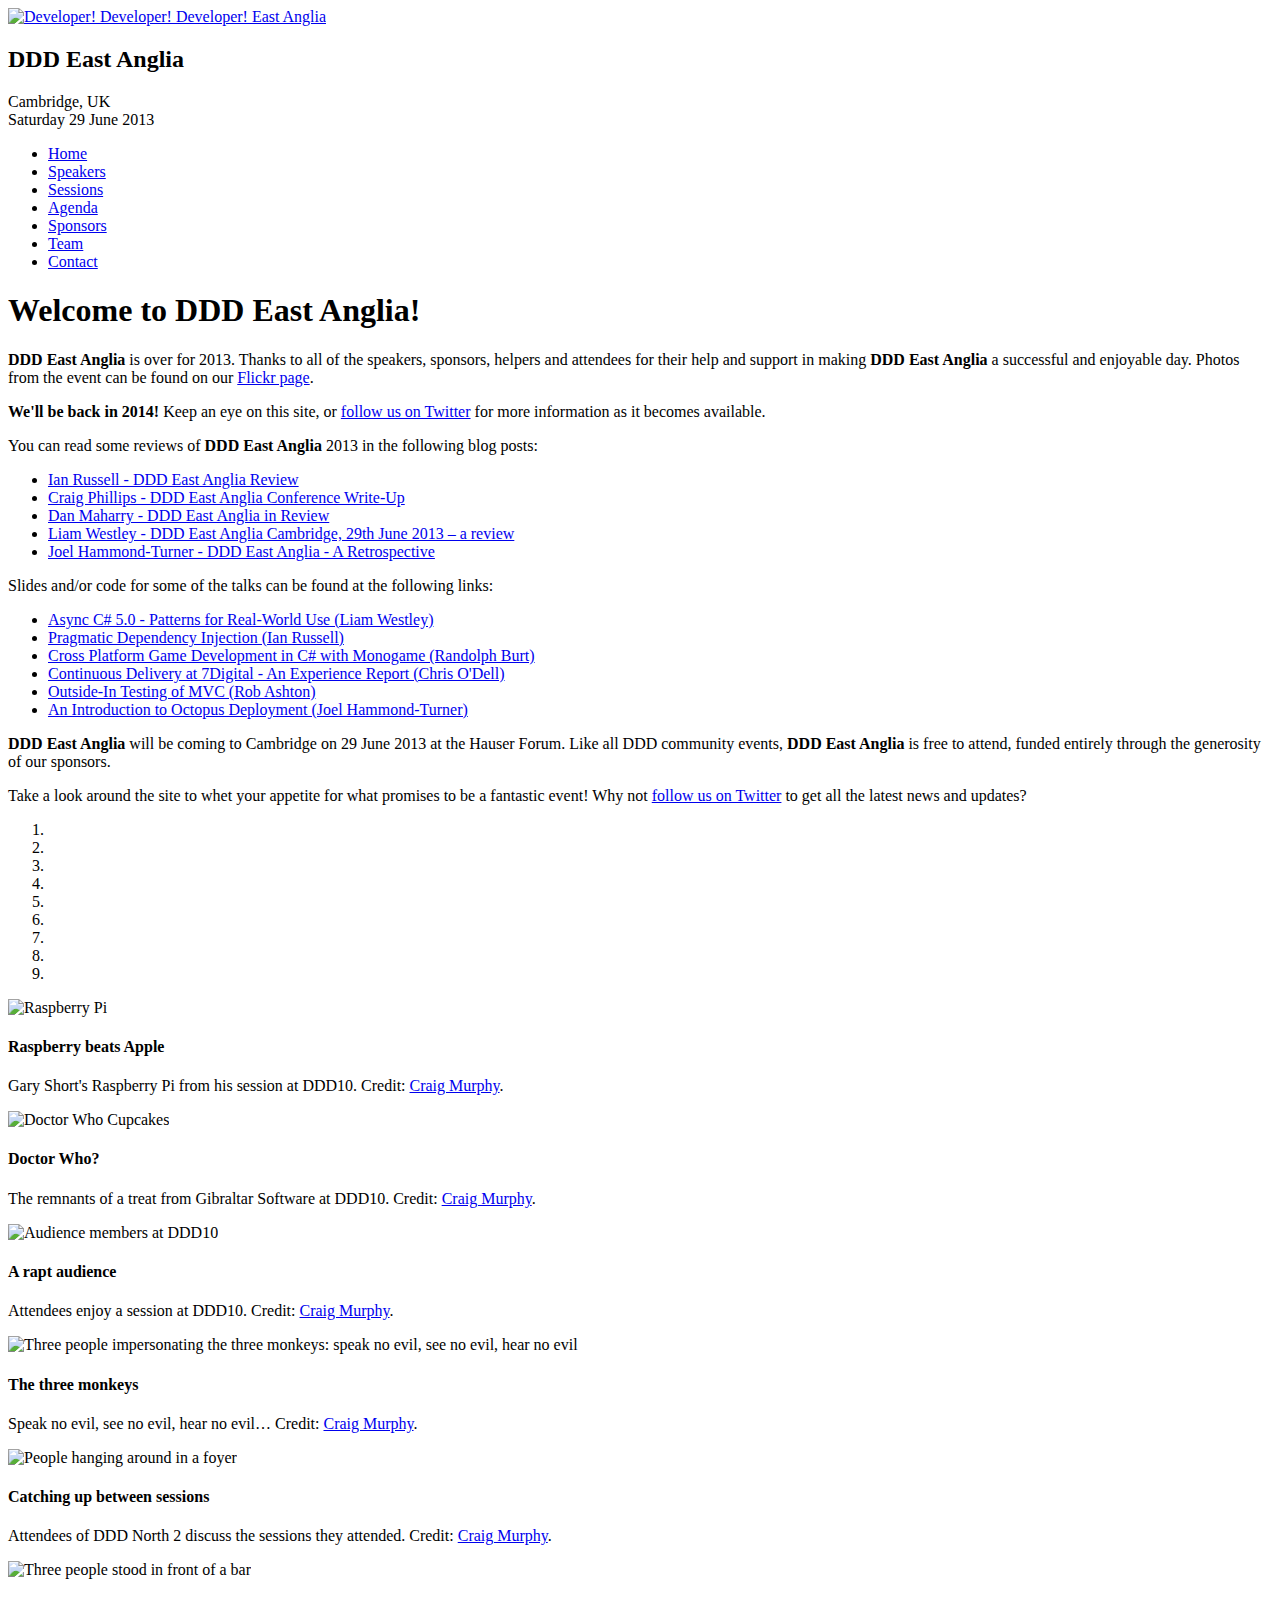
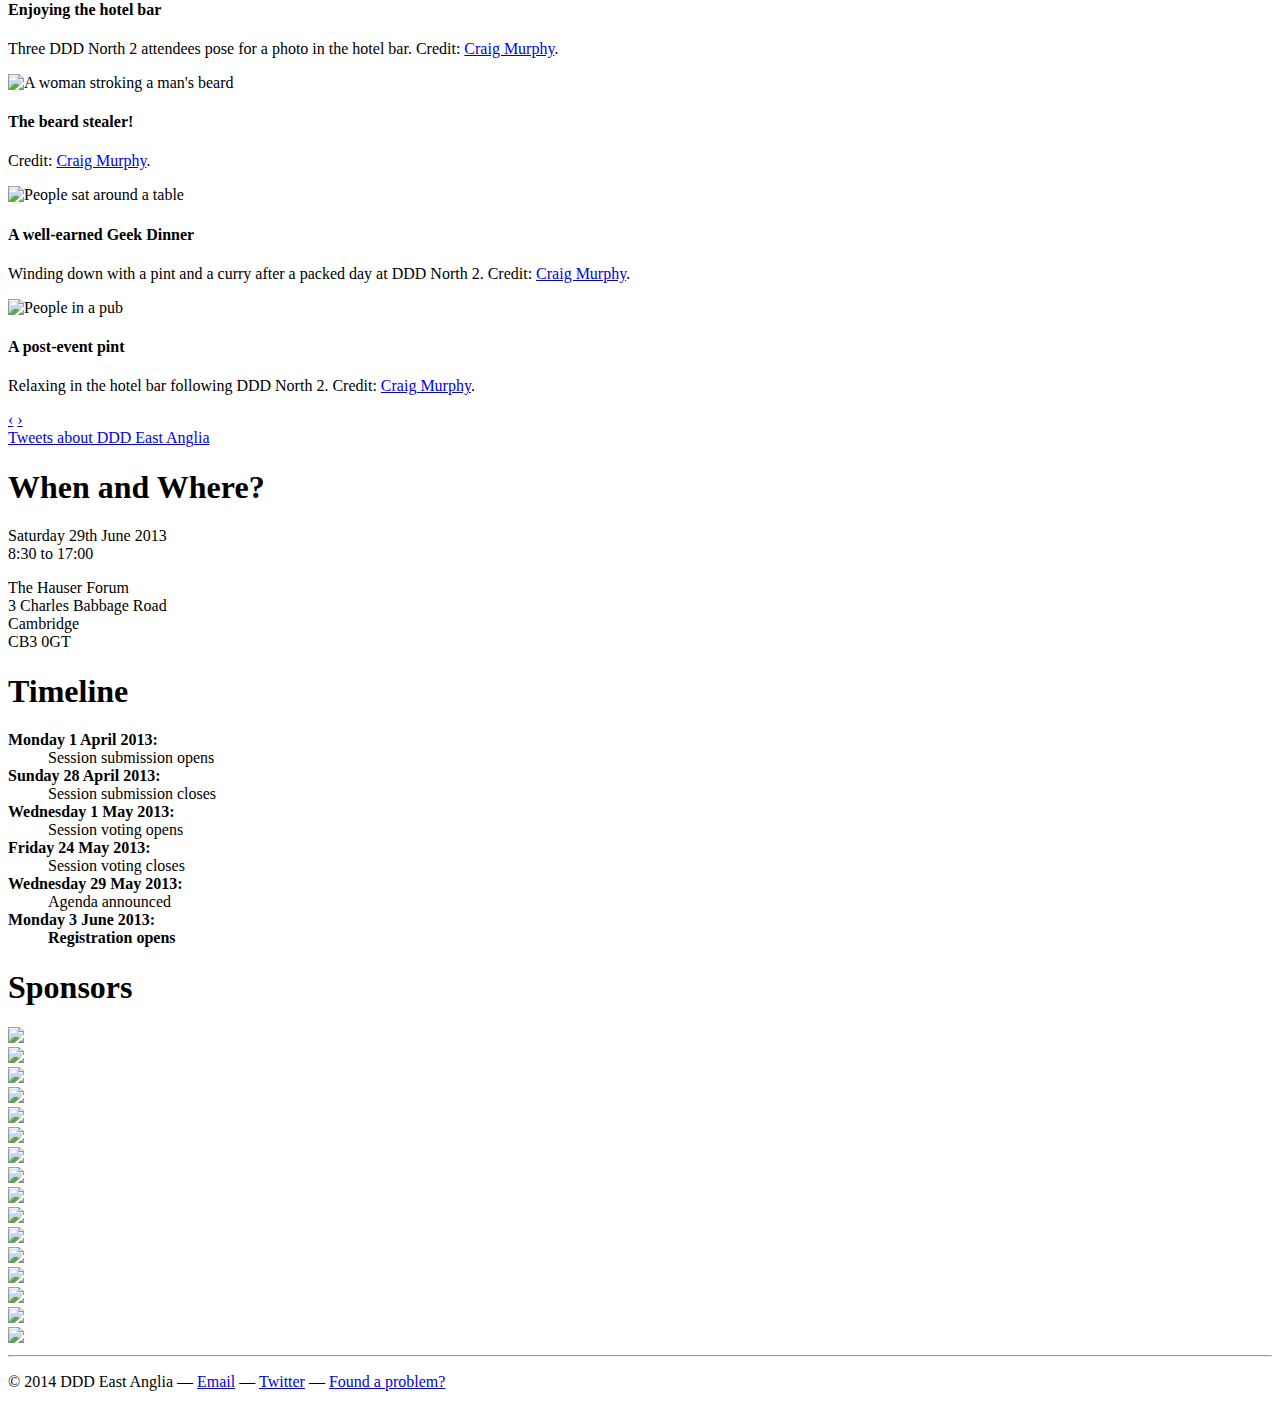
==== index.htm @ f43313b8 "fix a few minor niggles:" ====
<!DOCTYPE html>
<html lang="en">
<head>
    <meta charset="utf-8" />
    <title>DDD East Anglia Home Page</title>
    <link href="http://www.dddeastanglia.com/favicon.ico" rel="shortcut icon" type="image/x-icon" />
    <meta name="viewport" content="width=device-width, initial-scale=1.0" />
    <meta name="description" content="DDD East Anglia conference website 29 June 2013">
    <meta name="author" content="DDD East Anglia">

    <link href="Content/bootstrap.css" rel="stylesheet" type="text/css" />
    <link href="Content/media-queries.css" rel="stylesheet" type="text/css" />
    <link href="Content/font-awesome.css" rel="stylesheet" type="text/css" />
    <link href="Content/Site.css" rel="stylesheet" type="text/css" />

    <!-- HTML5 shim, for IE6-8 support of HTML5 elements -->
    <!--[if lt IE 9]>
      <script src="/Scripts/html5shiv.js"></script>
      <script src="/Scripts/html5shiv-printshiv.js"></script>
    <![endif]-->
    <!-- Fav and touch icons -->
    <link rel="apple-touch-icon" sizes="144x144" href="/Images/logo-icon-144.png">
    <link rel="apple-touch-icon" sizes="114x114" href="/Images/logo-icon-114.png">
    <link rel="apple-touch-icon" sizes="72x72" href="/Images/logo-icon-72.png">
    <link rel="apple-touch-icon" href="Images/logo-icon-57.png">
    <link rel="image_src" href="Images/logo-small.png" />
</head>
    <body>

        <div class="container-fluid">
            <div class="row-fluid">
                <div class="masthead">
                    <a href="/"><img src="Images/logo-small.png" class="pull-left" alt="Developer! Developer! Developer! East Anglia" /></a>
                    <h2>DDD East Anglia</h2>
                    <p>Cambridge, UK<br />
                        Saturday 29 June 2013</p>
                </div>
            </div>
        </div>
        <div class="navbar navbar-static-top">
            <div class="navbar-inner">
                <div class="container-fluid">
                    <a class="btn btn-navbar" data-toggle="collapse" data-target=".nav-collapse">
                        <span class="icon-bar"></span>
                        <span class="icon-bar"></span>
                        <span class="icon-bar"></span>
                    </a>
                    <div class="nav-collapse">
    <ul class="nav">
                <li class="dropdown active"><a href="index.htm">Home</a></li>
                <li class="dropdown "><a href="Speakers.htm">Speakers</a></li>
                <li class="dropdown "><a href="Sessions.htm">Sessions</a></li>
                <li class="dropdown "><a href="Agenda.htm">Agenda</a></li>
                <li class="dropdown "><a href="Sponsors.htm">Sponsors</a></li>
                <li class="dropdown "><a href="Team.htm">Team</a></li>
                <li class="dropdown "><a href="Contact.htm">Contact</a></li>
    </ul>
</div>

                </div>
            </div>
        </div>
        <div class="container-fluid">
            <div class="container-fluid">
                <div class="row-fluid">
                    <div class="span8">

                        <div class="row-fluid">


<div class="row-fluid">
    <div class="span12">
        <h1>Welcome to DDD East Anglia!</h1>

        <div class="well">
            <p>
                <strong class="dddea">DDD East Anglia</strong> is over for 2013. Thanks to all of the speakers, sponsors, helpers and attendees for their help
                and support in making <strong class="dddea">DDD East Anglia</strong> a successful and enjoyable day.
                Photos from the event can be found on our <a href="http://www.flickr.com/dddeastanglia">Flickr page</a>.
            </p>

            <p>
                <strong>We'll be back in 2014!</strong> Keep an eye on this site, or <a href="http://twitter.com/DDDEastAnglia">follow us on Twitter</a>
                for more information as it becomes available.
            </p>

            <p>
                You can read some reviews of <strong class="dddea">DDD East Anglia</strong> 2013 in the following blog posts:

                <ul>
                    <li><a href="http://ijrussell.tumblr.com/post/54288045539/ddd-east-anglia-review">Ian Russell - DDD East Anglia Review</a></li>
                    <li><a href="http://blog.craigtp.co.uk/post/DDD-East-Anglia-Conference-Write-Up.aspx">Craig Phillips - DDD East Anglia Conference Write-Up</a></li>
                    <li><a href="http://blog.hmobius.com/post/2013/07/03/DDD-East-Anglia-in-Review.aspx">Dan Maharry - DDD East Anglia in Review</a></li>
                    <li><a href="http://geekswithblogs.net/twickers/archive/2013/07/03/ddd-east-anglia-cambridge-29th-june-2013.aspx">Liam Westley - DDD East Anglia Cambridge, 29th June 2013 – a review</a></li>
                    <li><a href="http://nuggets.hammond-turner.org.uk/2013/07/ddd-east-anglia-retrospective.html">Joel Hammond-Turner - DDD East Anglia - A Retrospective</a></li>
                </ul>
            </p>

            <p>
                Slides and/or code for some of the talks can be found at the following links:

                <ul>
                    <li><a href="http://geekswithblogs.net/twickers/archive/2013/07/01/ddd-east-anglia-29th-june-2013---async-patterns-presentation.aspx">Async C# 5.0 - Patterns for Real-World Use (Liam Westley)</a></li>
                    <li><a href="https://github.com/ijrussell/DDDEastAnglia">Pragmatic Dependency Injection (Ian Russell)</a></li>
                    <li><a href="http://randolphburt.co.uk/2013/06/30/ddd-east-anglia/">Cross Platform Game Development in C# with Monogame (Randolph Burt)</a></li>
                    <li><a href="http://prezi.com/2wczo541qzpy/dddea-continuous-delivery-at-7digital/">Continuous Delivery at 7Digital - An Experience Report (Chris O'Dell)</a></li>
                    <li><a href="http://www.slideshare.net/RobAshton/testing-23731623">Outside-In Testing of MVC (Rob Ashton)</a></li>
                    <li><a href="http://media.hammond-turner.org.uk/presentations/Getting+Started+with+Octopus+Deployment.pptx">An Introduction to Octopus Deployment (Joel Hammond-Turner)</a></li>
                </ul>
            </p>
        </div>

        <p>
            <strong class="dddea">DDD East Anglia</strong> will be coming to Cambridge on 29 June 2013 at the Hauser Forum. Like all DDD community events,
            <strong class="dddea">DDD East Anglia</strong> is free to attend, funded entirely through the generosity of our sponsors.
        </p>
        <p>
            Take a look around the site to whet your appetite for what promises to be a fantastic event!
            Why not <a href="http://www.twitter.com/dddeastanglia">follow us on Twitter</a> to get all the latest news and updates?
        </p>
    </div>
</div>

<div class="row-fluid">
    <div id="photos" class="carousel slide">
        <ol class="carousel-indicators">
            <li data-target="#photos" data-slide-to="0" class="active"></li>
            <li data-target="#photos" data-slide-to="1"></li>
            <li data-target="#photos" data-slide-to="2"></li>
            <li data-target="#photos" data-slide-to="3"></li>
            <li data-target="#photos" data-slide-to="4"></li>
            <li data-target="#photos" data-slide-to="5"></li>
            <li data-target="#photos" data-slide-to="6"></li>
            <li data-target="#photos" data-slide-to="7"></li>
            <li data-target="#photos" data-slide-to="8"></li>
        </ol>
        <!-- Carousel items -->
        <div class="carousel-inner">
            <div class="active item">
                <img src="Images/2.jpg" alt="Raspberry Pi" />
                <div class="carousel-caption">
                    <h4>Raspberry beats Apple</h4>
                    <p>Gary Short's Raspberry Pi from his session at DDD10. Credit: <a href="http://www.flickr.com/photos/craigmurphy/">Craig Murphy</a>.</p>
                </div>
            </div>
            <div class="item">
                <img src="Images/1.jpg" alt="Doctor Who Cupcakes" />
                <div class="carousel-caption">
                    <h4>Doctor Who?</h4>
                    <p>The remnants of a treat from Gibraltar Software at DDD10. Credit: <a href="http://www.flickr.com/photos/craigmurphy/">Craig Murphy</a>.</p>
                </div>
            </div>
            <div class="item">
                <img src="Images/3.jpg" alt="Audience members at DDD10" />
                <div class="carousel-caption">
                    <h4>A rapt audience</h4>
                    <p>Attendees enjoy a session at DDD10. Credit: <a href="http://www.flickr.com/photos/craigmurphy/">Craig Murphy</a>.</p>
                </div>
            </div>
            <div class="item">
                <img src="Images/4.jpg" alt="Three people impersonating the three monkeys: speak no evil, see no evil, hear no evil" />
                <div class="carousel-caption">
                    <h4>The three monkeys</h4>
                    <p>Speak no evil, see no evil, hear no evil&hellip; Credit: <a href="http://www.flickr.com/photos/craigmurphy/">Craig Murphy</a>.</p>
                </div>
            </div>
            <div class="item">
                <img src="Images/9.jpg" alt="People hanging around in a foyer" />
                <div class="carousel-caption">
                    <h4>Catching up between sessions</h4>
                    <p>Attendees of DDD North 2 discuss the sessions they attended. Credit: <a href="http://www.flickr.com/photos/craigmurphy/">Craig Murphy</a>.</p>
                </div>
            </div>
            <div class="item">
                <img src="Images/5.jpg" alt="Three people stood in front of a bar" />
                <div class="carousel-caption">
                    <h4>Enjoying the hotel bar</h4>
                    <p>Three DDD North 2 attendees pose for a photo in the hotel bar. Credit: <a href="http://www.flickr.com/photos/craigmurphy/">Craig Murphy</a>.</p>
                </div>
            </div>
            <div class="item">
                <img src="Images/6.jpg" alt="A woman stroking a man's beard" />
                <div class="carousel-caption">
                    <h4>The beard stealer!</h4>
                    <p>Credit: <a href="http://www.flickr.com/photos/craigmurphy/">Craig Murphy</a>.</p>
                </div>
            </div>
            <div class="item">
                <img src="Images/7.jpg" alt="People sat around a table" />
                <div class="carousel-caption">
                    <h4>A well-earned Geek Dinner</h4>
                    <p>Winding down with a pint and a curry after a packed day at DDD North 2. Credit: <a href="http://www.flickr.com/photos/craigmurphy/">Craig Murphy</a>.</p>
                </div>
            </div>
            <div class="item">
                <img src="Images/8.jpg" alt="People in a pub" />
                <div class="carousel-caption">
                    <h4>A post-event pint</h4>
                    <p>Relaxing in the hotel bar following DDD North 2. Credit: <a href="http://www.flickr.com/photos/craigmurphy/">Craig Murphy</a>.</p>
                </div>
            </div>
        </div>
        <!-- Carousel nav -->
        <a class="carousel-control left" href="#photos" data-slide="prev">&lsaquo;</a>
        <a class="carousel-control right" href="#photos" data-slide="next">&rsaquo;</a>
    </div>
</div>

<div class="row-fluid">
    <div class="span6">
        <a class="twitter-timeline" data-dnt="true" href="https://twitter.com/search?q=%23dddea+OR+%23dddeastanglia+OR+%40dddeastanglia" data-widget-id="255009071894237186">Tweets about DDD East Anglia</a>
        <script type="text/javascript">!function(d,s,id){var js,fjs=d.getElementsByTagName(s)[0];if(!d.getElementById(id)){js=d.createElement(s);js.id=id;js.src="//platform.twitter.com/widgets.js";fjs.parentNode.insertBefore(js,fjs);}}(document,"script","twitter-wjs");</script>
    </div>
</div>
                        </div>
                    </div><!--/span9-->
                    <div class="span4" id="sidebar">
                        <div class="well">
                            <section class="row-fluid">
                                <h1>When and Where?</h1>
                                <p>
                                    Saturday 29th June 2013<br />
                                    8:30 to 17:00
                                </p>
                                <p>
                                    The Hauser Forum<br />
                                    3 Charles Babbage Road<br />
                                    Cambridge<br />
                                    CB3 0GT
                                </p>
                            </section>
                            <section>
                                <h1>Timeline</h1>
                                <dl>
                                    <dt><strong>Monday 1 April 2013:</strong></dt><dd>Session submission opens</dd>
                                    <dt><strong>Sunday 28 April 2013:</strong></dt><dd>Session submission closes</dd>
                                    <dt><strong>Wednesday 1 May 2013:</strong></dt><dd>Session voting opens</dd>
                                    <dt><strong>Friday 24 May 2013:</strong></dt><dd>Session voting closes</dd>
                                    <dt><strong>Wednesday 29 May 2013:</strong></dt><dd>Agenda announced</dd>
                                    <dt><strong>Monday 3 June 2013:</strong></dt><dd><strong>Registration opens</strong></dd>
                                </dl>
                            </section>

                            <section id="sponsors">
    <h1>Sponsors</h1>
    <div class="sponsor">
        <a href="http://www.ideaspace.cam.ac.uk"><img src="Images/sponsors/ideaspace.png" /></a>
    </div>
    <div class="sponsor">
        <a href="http://redg.at/11xaIPC"><img src="Images/sponsors/Red-Gate.png" /></a>
    </div>
    <div class="sponsor">
        <a href="http://www.software-east.net/"><img src="Images/sponsors/software-east.png" /></a>
    </div>
    <div class="sponsor">
        <a href="http://msdn.microsoft.com/en-gb/default.aspx"><img src="Images/sponsors/microsoft.png"/></a>
    </div>
    <div class="sponsor">
        <a href="http://www.aspose.com"><img src="Images/sponsors/aspose.png" /></a>
    </div>
    <div class="sponsor">
        <a href="http://techsmith.com"><img src="Images/sponsors/Techsmith.png"/></a>
    </div>
    <div class="sponsor">
        <a href="http://www.jetbrains.com"><img src="Images/sponsors/jetbrains.png" /></a>
    </div>
    <div class="sponsor">
        <a href="http://www.tinamous.com"><img src="Images/sponsors/tinamous.png" /></a>
    </div>
    <div class="sponsor">
        <a href="http://blackdotsolutions.co.uk/"><img src="Images/sponsors/blackdotsolutions.png"/></a>
    </div>
    <div class="sponsor">
        <a href="http://www.pluralsight.com/training"><img src="Images/sponsors/pluralsight.png" /></a>
    </div>
    <div class="sponsor">
        <a href="http://www.skillsmatter.com"><img src="Images/sponsors/skillsmatter.png" /></a>
    </div>
    <div class="sponsor">
        <a href="http://www.tekpub.com"><img src="Images/sponsors/tekpub.png" /></a>
    </div>
    <div class="sponsor">
        <a href="http://www.gibraltarsoftware.com/"><img src="Images/sponsors/Gibraltar.png"/></a>
    </div>
    <div class="sponsor">
        <a href="http://stackoverflow.com"><img src="Images/sponsors/stackoverflow.png" /></a>
    </div>
    <div class="sponsor">
        <a href="http://www.github.com"><img src="Images/sponsors/github.png" /></a>
    </div>
    <div class="sponsor">
        <a href="http://www.iammagpie.co.uk"><img src="Images/sponsors/iammagpie.png" /></a>
    </div>
</section>

                        </div>
                    </div>
                </div>
                <hr>
                <footer>
                    <p>
                        &copy; 2014 DDD East Anglia
                        &mdash;
                        <i class="icon-envelope-alt"></i> <a href="mailto:organisers@dddeastanglia.com">Email</a>
                        &mdash;
                        <i class="icon-twitter"></i> <a href="http://twitter.com/DDDEastAnglia" target="_blank">Twitter</a>
                        &mdash;
                        <i class="icon-github"></i> <a href="https://github.com/dddeastanglia/DDDEastAnglia/issues" target="_blank">Found a problem?</a>
                    </p>
                </footer>
            </div>
        </div><!--/.fluid-container-->

        <script src="Scripts/jquery-1.9.1.js"></script>
        <script src="Scripts/jquery-ui-1.10.2.js"></script>

        <script src="Scripts/bootstrap.js"></script>




        <script language="javascript">
            $(document).ready(function () {
                if ($("#notifications-banner").length <= 0) {
                    return;
                }

                var eventChangeDateStr = $("#notifications-banner").attr("data-expires");
                var eventChangeDate = new Date(eventChangeDateStr);
                var setEventChangeDate = new Date($.cookie("notification-dismissed"));

                if (setEventChangeDate < eventChangeDate) {

                    $.removeCookie('notification-dismissed');
                }

                var keepHidden = $.cookie('notification-dismissed');

                if (!keepHidden) {
                    $("#notifications-banner").slideDown("slow");
                    $(".dismiss").click(function() {
                        $("#notifications-banner").slideUp("fast");
                        $.cookie("notification-dismissed", eventChangeDateStr, { expires: 90 });
                    });
                }
            });
        </script>
<script type="text/javascript">

    var _gaq = _gaq || [];
    _gaq.push(['_setAccount', 'UA-35385323-1']);
    _gaq.push(['_setDomainName', 'dddeastanglia.com']);
    _gaq.push(['_setAllowLinker', true]);
    _gaq.push(['_trackPageview']);

    (function ()
    {
        var ga = document.createElement('script');
        ga.type = 'text/javascript';
        ga.async = true;
        ga.src = ('https:' == document.location.protocol ? 'https://ssl' : 'http://www') + '.google-analytics.com/ga.js';
        var s = document.getElementsByTagName('script')[0];
        s.parentNode.insertBefore(ga, s);
    })();

</script>

    </body>
</html>
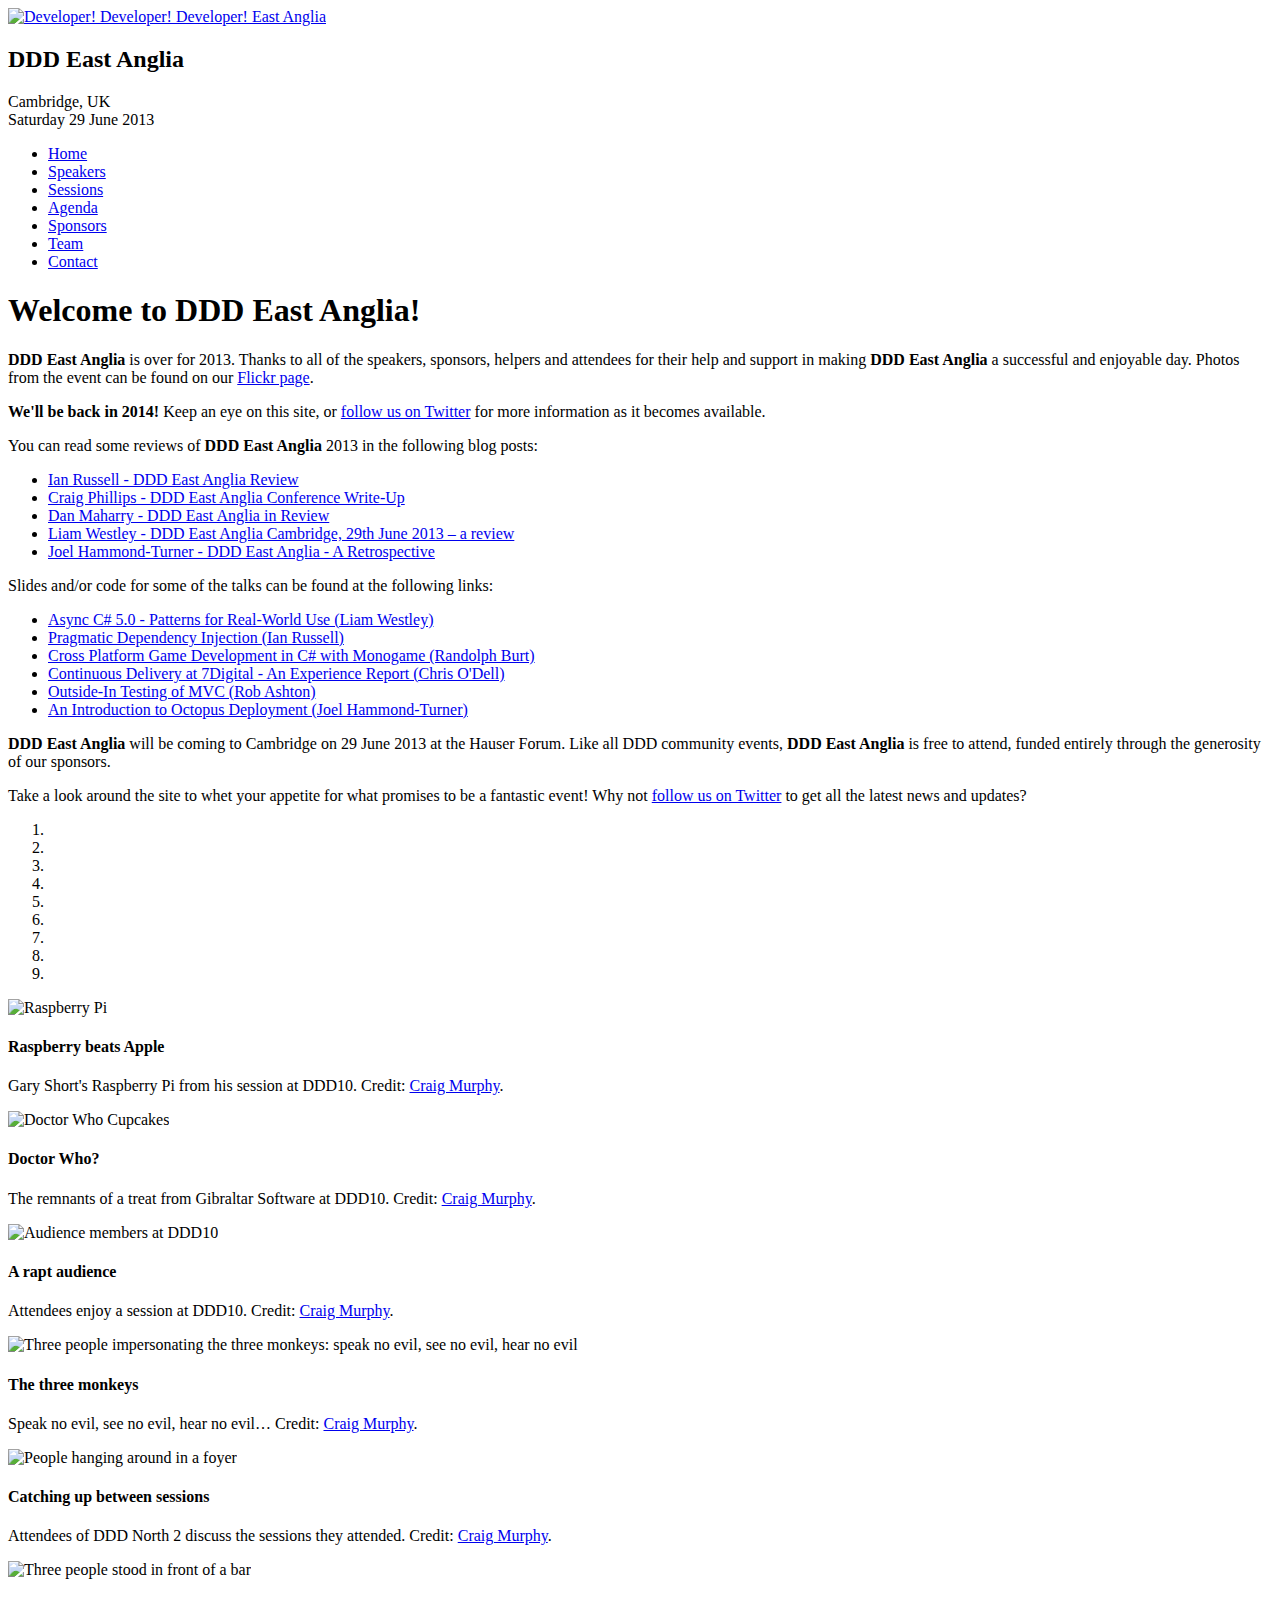
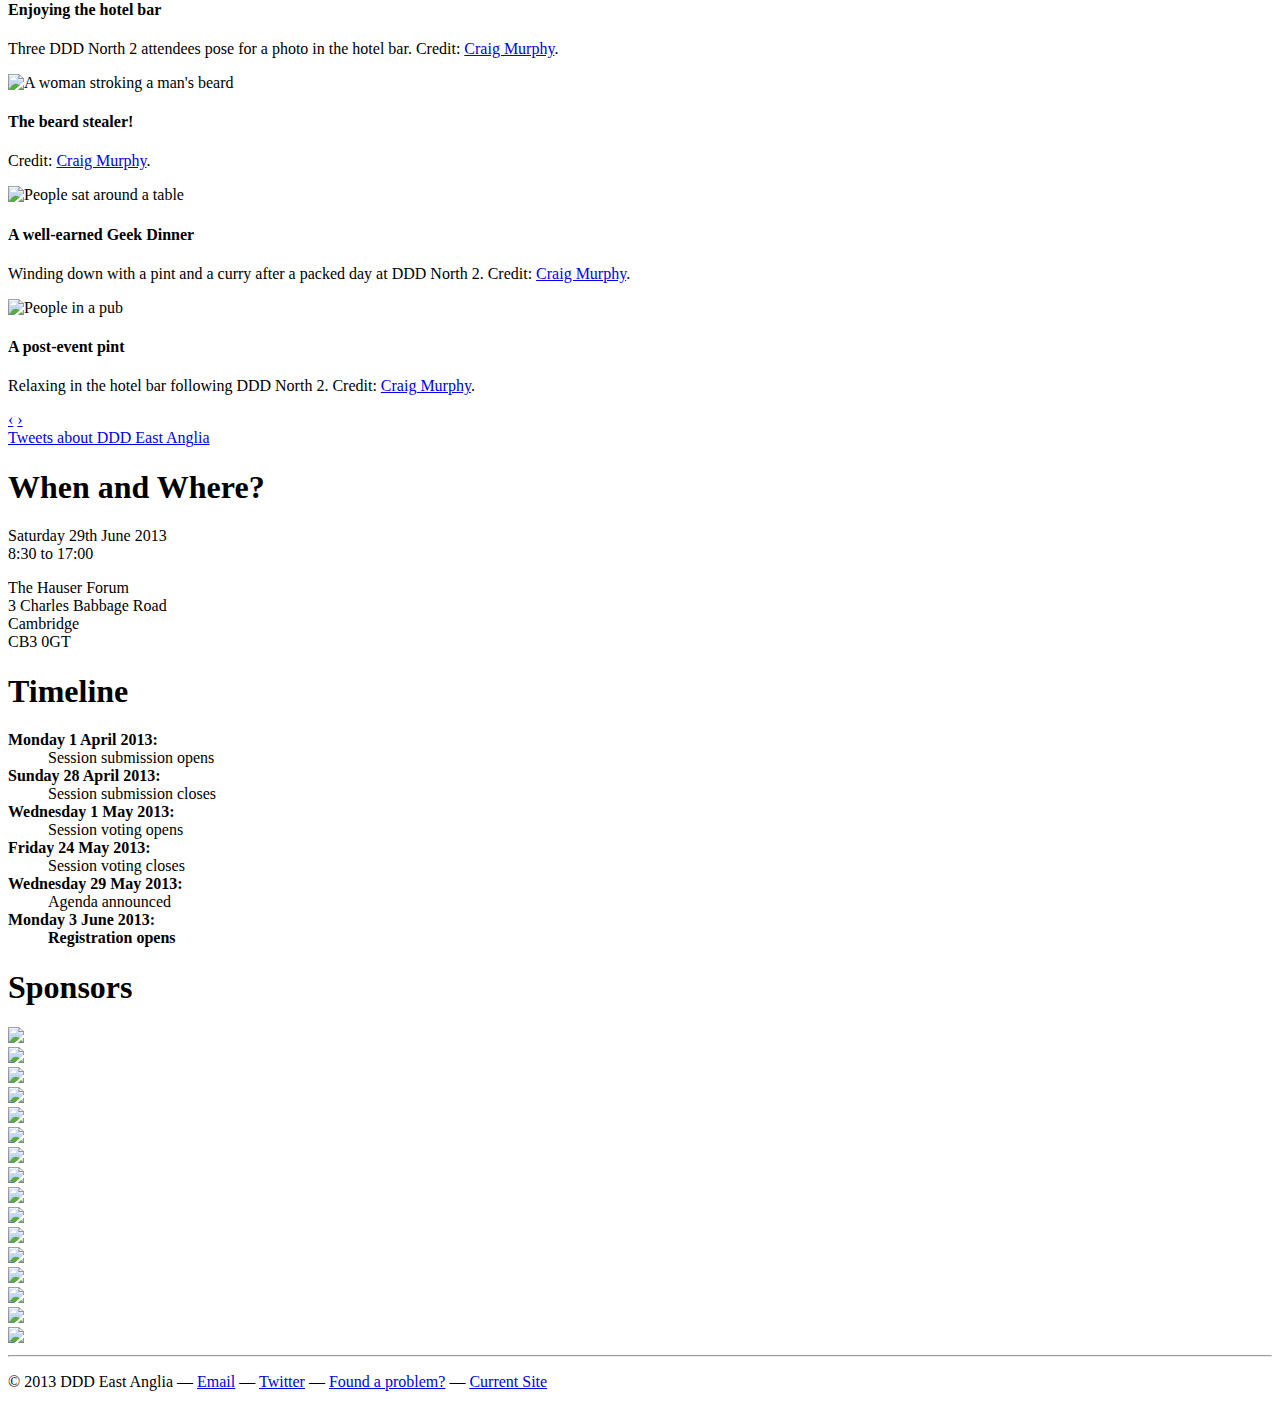
==== commit 4af42a03: "add a link back to the main site to each page" ====
--- a/index.htm
+++ b/index.htm
@@ -299,13 +299,15 @@
                 <hr>
                 <footer>
                     <p>
-                        &copy; 2014 DDD East Anglia
+                        &copy; 2013 DDD East Anglia
                         &mdash;
                         <i class="icon-envelope-alt"></i> <a href="mailto:organisers@dddeastanglia.com">Email</a>
                         &mdash;
                         <i class="icon-twitter"></i> <a href="http://twitter.com/DDDEastAnglia" target="_blank">Twitter</a>
                         &mdash;
                         <i class="icon-github"></i> <a href="https://github.com/dddeastanglia/DDDEastAnglia/issues" target="_blank">Found a problem?</a>
+                        &mdash;
+                        <i class="icon-globe"></i> <a href="http://www.dddeastanglia.com">Current Site</a>
                     </p>
                 </footer>
             </div>
